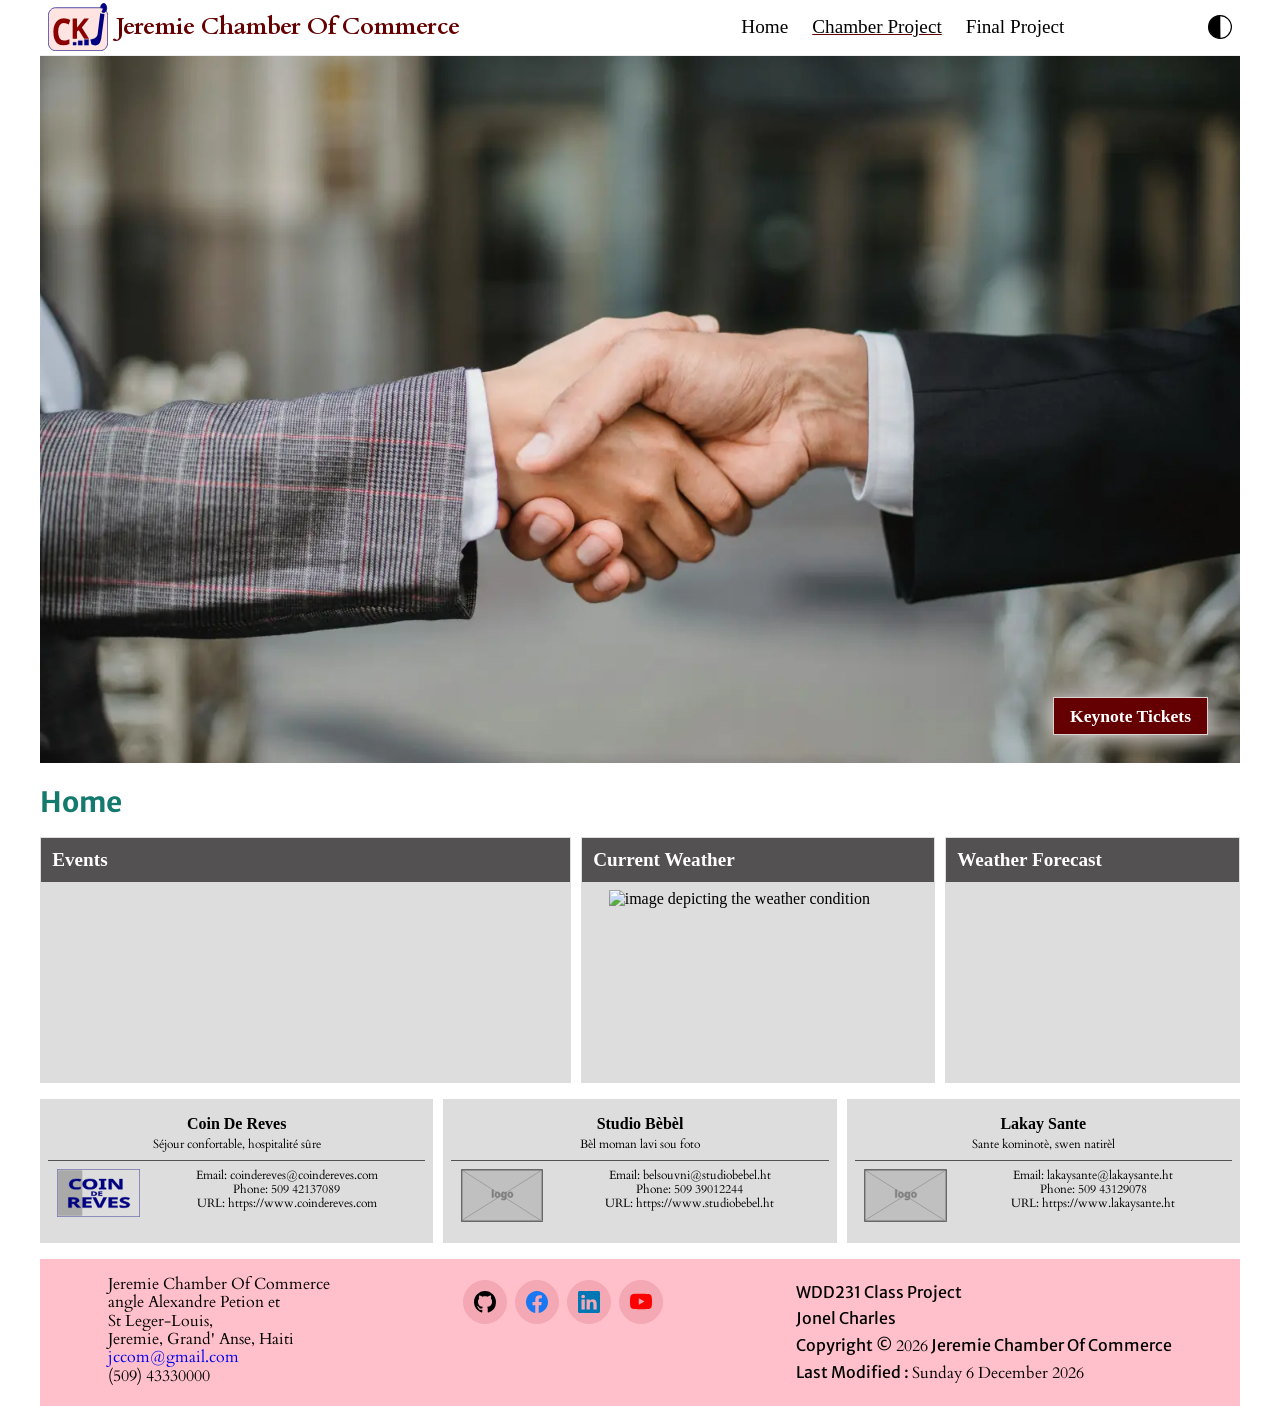
==== chamber/index.html @ f9c49e25 "added chamber home page" ====
<!DOCTYPE html>
<html lang="en">
<head>
    <meta charset="UTF-8">
    <meta name="viewport" content="width=device-width, initial-scale=1.0">
    <title>Jeremie Chamber of Commerce</title>
    <meta name="author" content="Jonel Charles">

    <meta name="description"
        content="This page is the directory of the chamber of commerce of the city of Jeremie/Haiti.">
    <meta property="og:title" content="Jeremie Chamber of Commerce">
    <meta property="og:description"
        content="Discover the chamber of commerce of Jeremie, its members, the events, the city, and how to become a member.">
    <meta property="og:url" content="https://jerem509.github.io/wdd231/chamber/directory.html">
    <meta property="og:locale" content="en_US">
    <meta property="og:image" content="https://jerem509.github.io/wdd231/chamber/images/ref-logo.svg">
    <link rel="preconnect" href="https://fonts.googleapis.com">
    <link rel="preconnect" href="https://fonts.gstatic.com" crossorigin>
    <link
        href="https://fonts.googleapis.com/css2?family=Cardo:ital,wght@0,400;0,700;1,400&family=Merriweather+Sans:ital,wght@0,300..800;1,300..800&display=swap"
        rel="stylesheet">
    <link rel="stylesheet" href="styles/normalize.css">
    <link rel="icon" href="images/logo-chamber-01.ico">
    <link rel="stylesheet" href="styles/base.css">
    <link rel="stylesheet" href="styles/larger.css">
    <script src="scripts/script.js" defer></script>
    <script src="scripts/weather.js" defer></script>
    <script src="scripts/cards.js" defer></script>
</head>

<body>
    <header>
        <img id="logo" src="images/logo-chamber01.svg" alt="website logo">
        <span>Jeremie Chamber Of Commerce</span>
        <nav id="navbar" class="navigation">
            <ul>
                <li><a href="#">Home</a></li>
                <li class="current"><a href="#">Chamber Project</a></li>
                <li><a href="#">Final Project</a></li>
            </ul>
        </nav>
        <img id="half-moon" src="images/half-moon.svg" alt="half black and half transparent half moon">
        <div id="hamburger-button" class="hamburger"></div>
    </header>

    <main>
        <div id="hero-banner">
            <picture id="hero-picture">
                <source media="(min-width:1200px)" srcset="images/hero-handshake-xlarge1500.webp">
                <source media="(min-width:801px)" srcset="images/hero-handshake-large900.webp">
                <source media="(min-width:320px)" srcset="images/hero-business-team-small.webp">
                <img src="images/hero-handshake-large900.webp" alt="">
            </picture>
            <button type="button">Keynote Tickets</button>
        </div>

        <h1>Home</h1>

        <section id="events-and-weather">
            <div id="events">
                <h2>Events</h2>
                <div></div>
            </div>

            <div id="current-weather">
                <h2>Current Weather</h2>
                <div id="weather-data">
                    <img id="weather-icon" src="https://openweathermap.org/img/wn/04d.png" alt="image depicting the weather condition">
                    <div>
                        <p id="current-temp"></p>
                        <p id="weather-condition"></p>
                        <p id="high-temp"></p>
                        <p id="low-temp"></p>
                        <p id="humidity"></p>
                        <p id="sunrise-time"></p>
                        <p id="sunset-time"></p>
                    </div>
                </div>
            </div>

            <div id="forecast">
                <h2>Weather Forecast</h2>
                <div id="forecast-days">
                    <p id="today"></p>
                    <p id="wednesday"></p>
                    <p id="thursday"></p>
                </div>
            </div>
        </section>

        <div id="cards"></div>
    </main>

    <footer id="footr">
        <div>
            <span id="chamber-name">Jeremie Chamber Of Commerce</span>
            <span>angle Alexandre Petion et<br> St Leger-Louis,<br>Jeremie, Grand' Anse, Haiti</span>
            <span><a href="#" target="_blank">jccom@gmail.com</a></span>
            <span>(509) 43330000</span>
        </div>
        <div class="social">
            <a href="https://www.github.com"><img src="images/github.svg" alt="GitHub icon"></a>
            <a href="https://www.facebook.com"><img src="images/facebook.svg" alt="Facebook icon"></a>
            <a href="https://www.linkedin.com"><img src="images/linkedin.svg" alt="LinkedIn icon"></a>
            <a href="https://www.youtube.com"><img src="images/youtube.svg" alt="YouTube icon"></a>
        </div>
        <div>
            <p>WDD231 Class Project</p>
            <p>Jonel Charles</p>
            <p>Copyright &copy; <span id="currentyear"></span> Jeremie Chamber Of Commerce</p>
            <p>Last Modified : <span id="lastModified"></span></p>
        </div>
    </footer>
</body>

</html>
---- chamber/styles/base.css ----
* {
    margin: 0;
    padding: 0;
    box-sizing: border-box;
}

html,
body {
    width: 100%;
    height: 100vh;
}

:root {
    --primary-color: white;
    --secondary-color: black;
    --accent-color1: #640001;
    --accent-color2: #157A6E;
    --accent-color3: #EEC2CA;
    --border-color: #eee;
    --headings: 'Josefin Sans', sans-serif;
    --gnl-text: 'Cardo', sans-serif;
}

/* header,
main,
footer {
    padding: 0 .5rem;
} */

.dark {
    background-color: black;
}

/*============================== TYPOGRAPHY ===================================*/
h1,
p,
h3 {
    font-family: 'Merriweather Sans', Verdana, Geneva, Tahoma, sans-serif;
}

main p, span {
    font-family: 'Cardo', Verdana, Geneva, Tahoma, sans-serif;
}

h1 {
    color: var(--accent-color2);
}

h2 {
    font-size: 1.3rem;
}

p {
    font-size: 1rem;
}

/*============================== HEADER ===================================*/
header {
    display: grid;
    grid-template-columns: 80px auto 24px 44px;
    grid-template-rows: auto auto;
    align-items: center;
    column-gap: 8px;
    border-bottom: solid 1px #eee;
    padding: .2rem .5rem;
}

header img {
    display: block;
    max-width: 60px;
    height: auto;
    object-fit: cover;
}

header span {
    text-transform: capitalize;
    color: var(--accent-color1);
    grid-column: 2/3;
    font-size: clamp(1.1rem, 3vw, 1.5rem);
    font-weight: 600;
}

.hamburger {
    background: none;
    border: none;
    color: var(--accent-color1);
    cursor: pointer;
    font-size: 2rem;
    font-family: Verdana, Geneva, Tahoma, sans-serif;
    text-align: right;
    grid-column: 4/5;
}

.hamburger::before {
    content: "\2630";
}

.hamburger.show::before {
    content: "\00D7";
}

#half-moon {
    width: 24px;
    grid-column: 3/4;
}

/*============================== NAVIGATION ===================================*/
.navigation {
    display: none;
    grid-column: 1/5;
    grid-row: 2/3;
}

.navigation.show {
    display: block;
}

#navbar ul {
    display: flex;
    flex-direction: column;
    list-style-type: none;
    background-color: var(--accent-color3);
}

#navbar ul li a {
    font-size: 1.2rem;
    color: var(--secondary-color);
    text-decoration: none;
    text-align: center;
    display: block;
    padding: .6rem 1rem;
    border-bottom: solid 1px #eee;
}

#navbar ul li a:hover {
    color: var(--accent-color1);
}

#navbar ul .current {
    text-decoration: underline;
    text-decoration-color: var(--accent-color1);
}

/*============================== MAIN ===================================*/
main {
    margin: 3rem auto;
}

main>div {
    text-align: center;
}

.display-type-btn {
    padding: .3rem 1rem;
    margin: 0 auto;
}

main > div:nth-child(2) {
    padding-bottom: 1rem;
}

.grid {
    display: grid;
    grid-template-columns: repeat(auto-fit, minmax(50px, 280px));
    justify-content: center;
    gap: 10px;
    overflow: hidden;
    margin-top: 1.5rem;
}

.grid > .card {
    height: 100%;
    width: 90%;
    box-shadow: 3px 3px 10px #c7c4c4;
}

.list {
    display: flex;
    flex-direction: column;
    margin-top: 1.5rem;
    width: 100%;
    overflow: scroll;
}

.list >  .card {
    display: flex;
    flex-direction: row;
    gap: 6px;
}

.list > .card:nth-child(odd) {
    background-color: #bbb;
}

.list .card > * {
    text-align: left;
}

.list .card .memberImage {
    display: none;
}

.card {
    margin: 0 auto;
    padding: .5rem;
}

.card > span,
.card > img,
.card > a,
.card > p {
    display: block;
    text-align: center;
}

.card > a {
    text-decoration: none;
}

.card > img {
    margin: .5rem auto;
    max-width: 80px;
    height: auto;
    object-fit: cover;
}

/*============================== FOOTER ===================================*/
footer {
    padding: 1rem 10px;
    text-align: center;
}

footer div:nth-child(2) {
    /* background-color: var(--accent-color3); */
    padding: .3rem 0;
}

footer p {
    margin: .5rem auto;
}

.social {
    display: flex;
    justify-content: center;
    column-gap: 8px;
    margin-bottom: .5rem;
}

.social a {
    background-color: rgb(243, 168, 180);
    display: flex;
    justify-content: center;
    align-items: center;
    border: solid 1px rgb(243, 168, 180);
    border-radius: 22px;
    width: 44px;
    height: 44px;
}

.social a:hover {
    background-color: #f5f0f0;
}

.social img {
    width: 22px;
    height: 22px;
}

/*============================== HOME PAGE MAIN ===================================*/
/*--------------------- Hero section --------------------------*/
#hero-banner {
    position: relative;
}

#hero-banner source,
#hero-banner img {
    width: 100%;
    height: auto;
    object-fit: cover;
}

#hero-banner button {
    position: absolute;
    bottom: 1rem;
    right: 1rem;
    padding: .5rem 1rem;
    font-size: 1.1rem;
    font-weight: 500;
    color: white;
    background-color: var(--accent-color1);
    border: solid 1px rgb(219, 211, 211);
    box-shadow: 0 0 25px rgb(235, 230, 230);
    cursor: pointer;
    transform: scale(.7);
}
/*--------------------- Events and Weather section ---------------------------*/
#events-and-weather {
    display: flex;
    flex-direction: column;
    gap: 10px;}

#events-and-weather > * {
        align-self: center;
        border: 1px solid #ddd;
        width: 700px;
        max-width: 100%;
}

#events-and-weather #weather-data {
    display: flex;
    justify-content: space-around;
}

#events-and-weather #weather-data>div>* {
        padding: .2rem 0;
}


#events-and-weather > div > div {
    padding: .5rem;
    min-height: 200px;
    background-color: #ddd;
}

#events-and-weather #forecast-days p {
    padding: .2rem .5rem;   
}

#events-and-weather h2 {
    padding: .7rem;
    background-color: #535151;
    color: white;
}


div>#current-temp>#temp {
    font-weight: 700;
}

#cards {
    display: flex;
    flex-direction: column;
    gap: 1rem;
    margin-top: 1rem;
}

.card {
    background-color: #ddd;
    max-width: 500px;
}

.card>div:nth-child(1) {
    text-align: center;
    border-bottom: 1px solid rgb(83, 82, 82);
    padding: .5rem .3rem;
}

.card>div:nth-child(1)> h2 {
    font-size: 1.1rem;
}

.card>div:nth-child(1) > span {
    font-size: 1rem;
}


.card>div:nth-child(2) {
    padding: .5rem .3rem;
    display: grid;
    grid-template-columns: 25% 1fr;
    gap: .5rem;
    overflow: hidden;
}

.card>div:nth-child(2) > div > p {
    font-size: 1rem;
    text-wrap: wrap;
}


.card .memberImage {
    max-width: 90%;
    height: auto;
    object-fit: cover;
}

#footr {
    background-color: pink;
    text-align: left;
    margin-top: 1rem;
}

#footr>div:first-child a {
    text-decoration: none;
}

#footr>div:first-child span {
    display: block;
}
---- chamber/styles/larger.css ----
@media only screen and (min-width: 801px) {
    h1 {
        font-size: 1.75rem;
    }

    h2 {
        font-size: 1.2rem;
    }

    header,
    main,
    footer {
        max-width: 1200px;
        margin: 0 auto;
    }

    header {
        grid-template-columns: 60px auto auto auto;
    }

    .hamburger {
        display: none;
    }

    #half-moon {
        justify-self: flex-end;
        grid-column: 4/5;
    }

    .navigation {
        display: inline-block;
        grid-column: 3/4;
        grid-row: 1/2;
    }

    #navbar ul {
        flex-direction: row;
        column-gap: .5rem;
        justify-content: flex-end;
        padding-left: 10px;
        background-color: transparent;
    }

    #navbar ul li a {
        border-bottom: none;
        padding: .6rem .5rem;
    }

    #navbar ul li a:hover {
        color: #640001;   
    }

    .grid {
        display: grid;
        grid-template-columns: repeat(auto-fit, minmax(50px, 280px));
        justify-content: center;
    }

    .list {
        display: flex;
        flex-direction: column;
    }

    .list >.card {
        display: grid;
        grid-template-columns: 300px repeat(2, 145px) 230px;
        gap: 10px;
        border: 1px solid #eee;
    }

    .list .card > .memberImage {
        display: none;
    }

    /*============================== HOME PAGE MAIN ===================================*/
    #hero-banner button {
        color: white;
        font-weight: 600;
        bottom: 2rem;
        right: 2rem;
        transform: scale(1);
    }

    #events-and-weather {
        display: grid;
        grid-template-columns: 1.8fr 1.2fr 1fr;
        gap: 10px;
        justify-content: center;
    }

    #events-and-weather>* {
        width: auto;
    }


    #weather-data {
        display: flex;
    }

    #cards {
        display: grid;
        grid-template-columns: repeat(3, 1fr);
        gap: 10px;
    }

    .card>div:nth-child(1)>h2 {
        font-size: 1rem;
    }
        
    .card>div:nth-child(1)>span {
        font-size: .75rem;   
    }

 
    .card>div:nth-child(2)>div>p {
        font-size: .75rem;
        text-wrap: wrap;  
    }
    

    /*=========================Home Page Footer==============================*/
    #footr {
        background-color: pink;
        display: flex;
        flex-direction: row;
        justify-content: space-around; 
        gap: 1rem;
    }
}
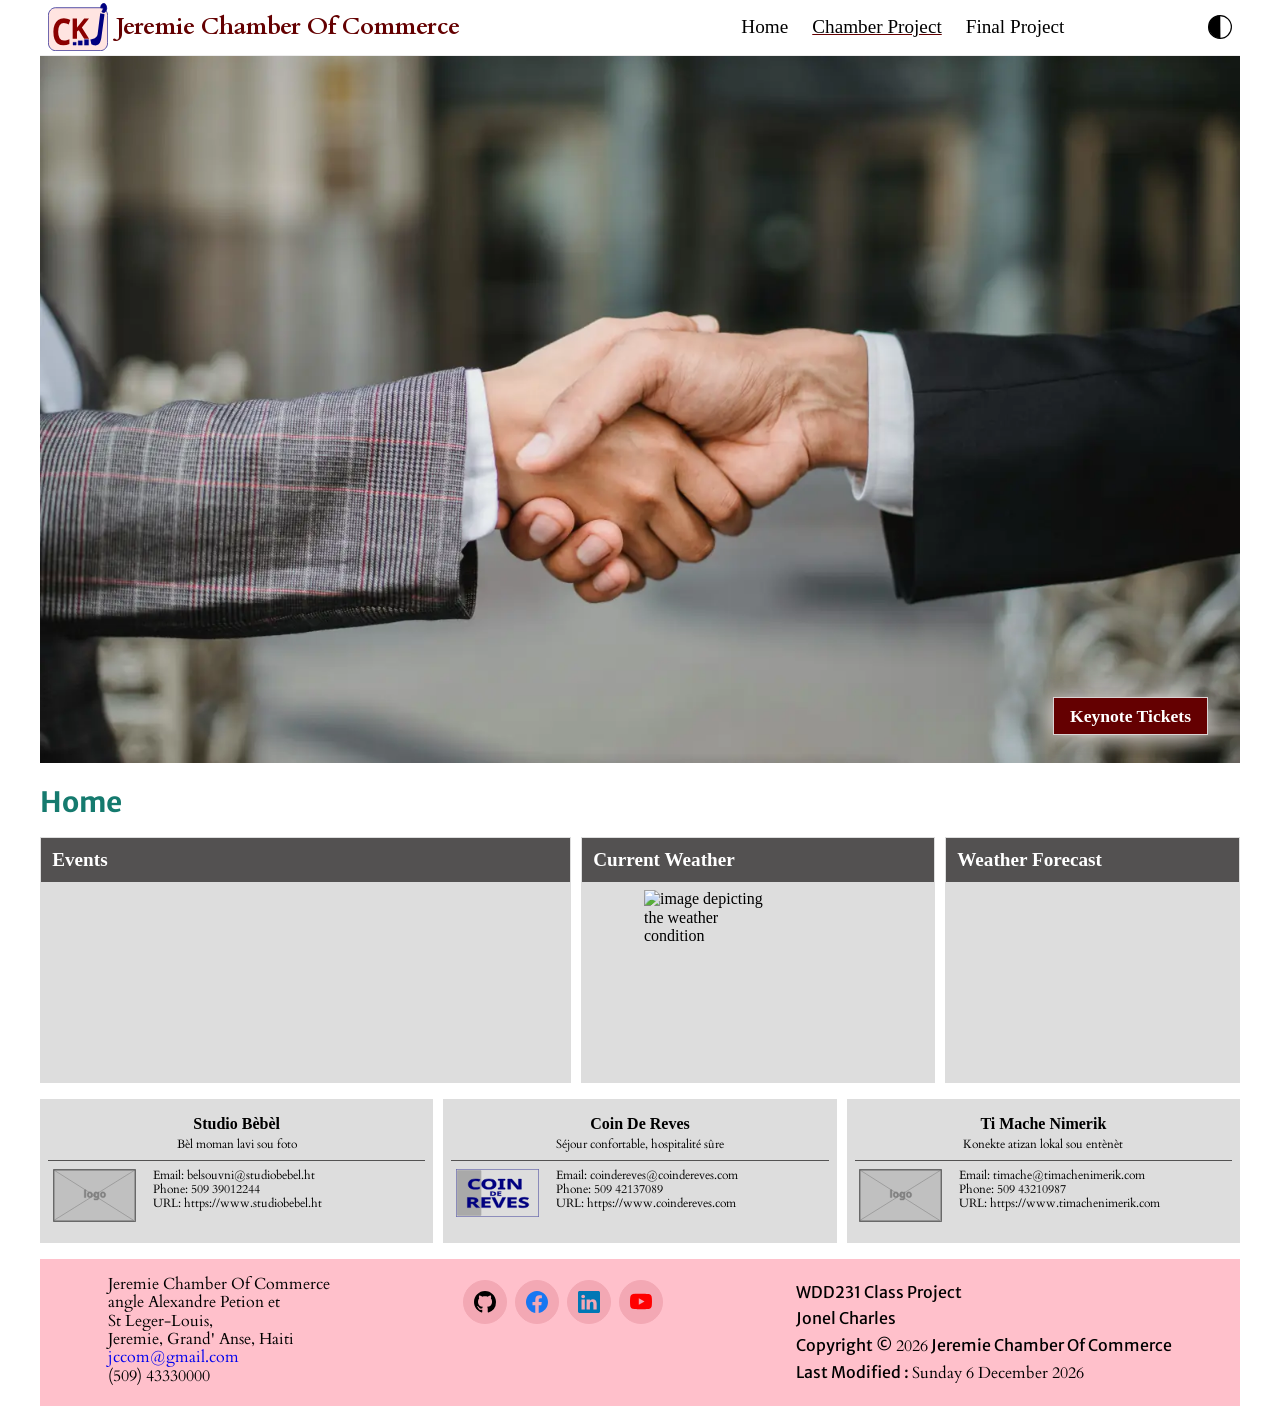
==== commit ed021933: "reduced the name length of 2  hero pictures" ====
--- a/chamber/index.html
+++ b/chamber/index.html
@@ -46,8 +46,8 @@
     <main>
         <div id="hero-banner">
             <picture id="hero-picture">
-                <source media="(min-width:1200px)" srcset="images/hero-handshake-xlarge1500.webp">
-                <source media="(min-width:801px)" srcset="images/hero-handshake-large900.webp">
+                <source media="(min-width:1200px)" srcset="images/hero-handshake-xlarge.webp">
+                <source media="(min-width:801px)" srcset="images/hero-handshake-large.webp">
                 <source media="(min-width:320px)" srcset="images/hero-business-team-small.webp">
                 <img src="images/hero-handshake-large900.webp" alt="">
             </picture>
--- a/chamber/styles/base.css
+++ b/chamber/styles/base.css
@@ -349,6 +349,12 @@
     max-width: 500px;
 }
 
+#weather-data img {
+    max-width: 120px;
+    max-height: 120px;
+    object-fit: cover;
+}
+
 .card>div:nth-child(1) {
     text-align: center;
     border-bottom: 1px solid rgb(83, 82, 82);
@@ -372,6 +378,10 @@
     overflow: hidden;
 }
 
+.card>div:nth-child(2)>div {
+    text-align: left;
+}
+
 .card>div:nth-child(2) > div > p {
     font-size: 1rem;
     text-wrap: wrap;
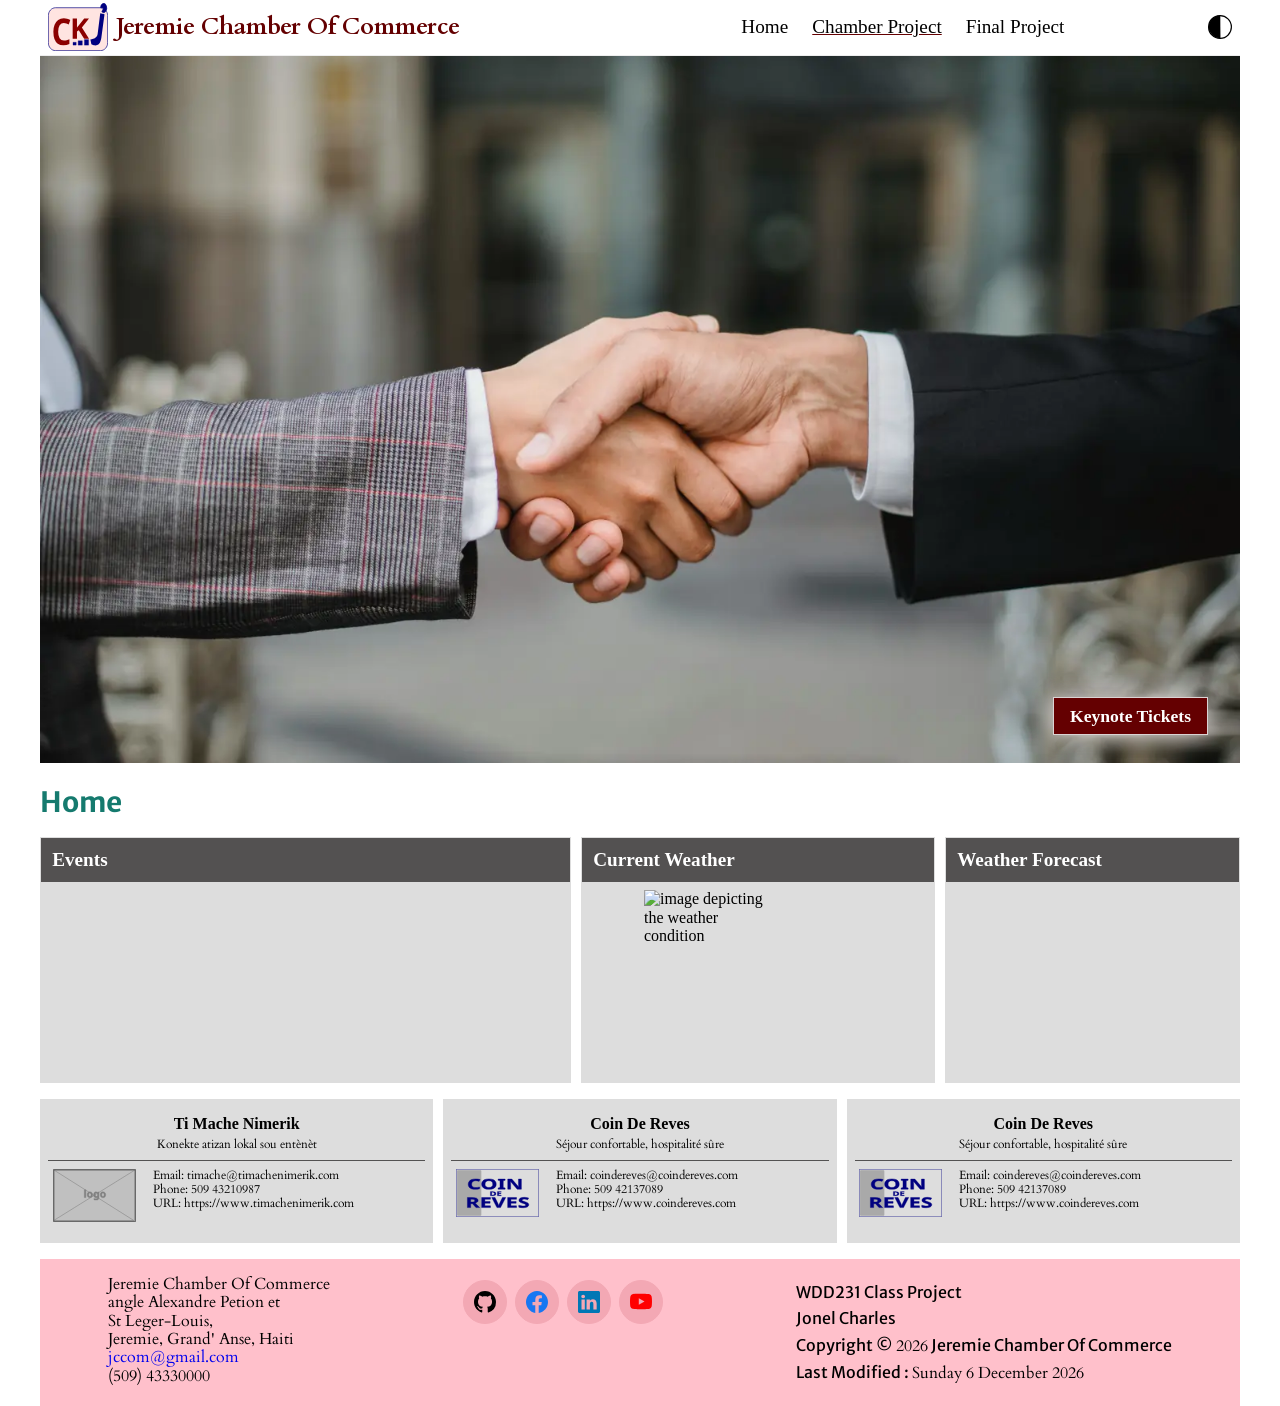
==== commit f1180940: "correction of the picture name in the img src" ====
--- a/chamber/index.html
+++ b/chamber/index.html
@@ -49,7 +49,7 @@
                 <source media="(min-width:1200px)" srcset="images/hero-handshake-xlarge.webp">
                 <source media="(min-width:801px)" srcset="images/hero-handshake-large.webp">
                 <source media="(min-width:320px)" srcset="images/hero-business-team-small.webp">
-                <img src="images/hero-handshake-large900.webp" alt="">
+                <img src="images/hero-handshake-large.webp" alt="">
             </picture>
             <button type="button">Keynote Tickets</button>
         </div>
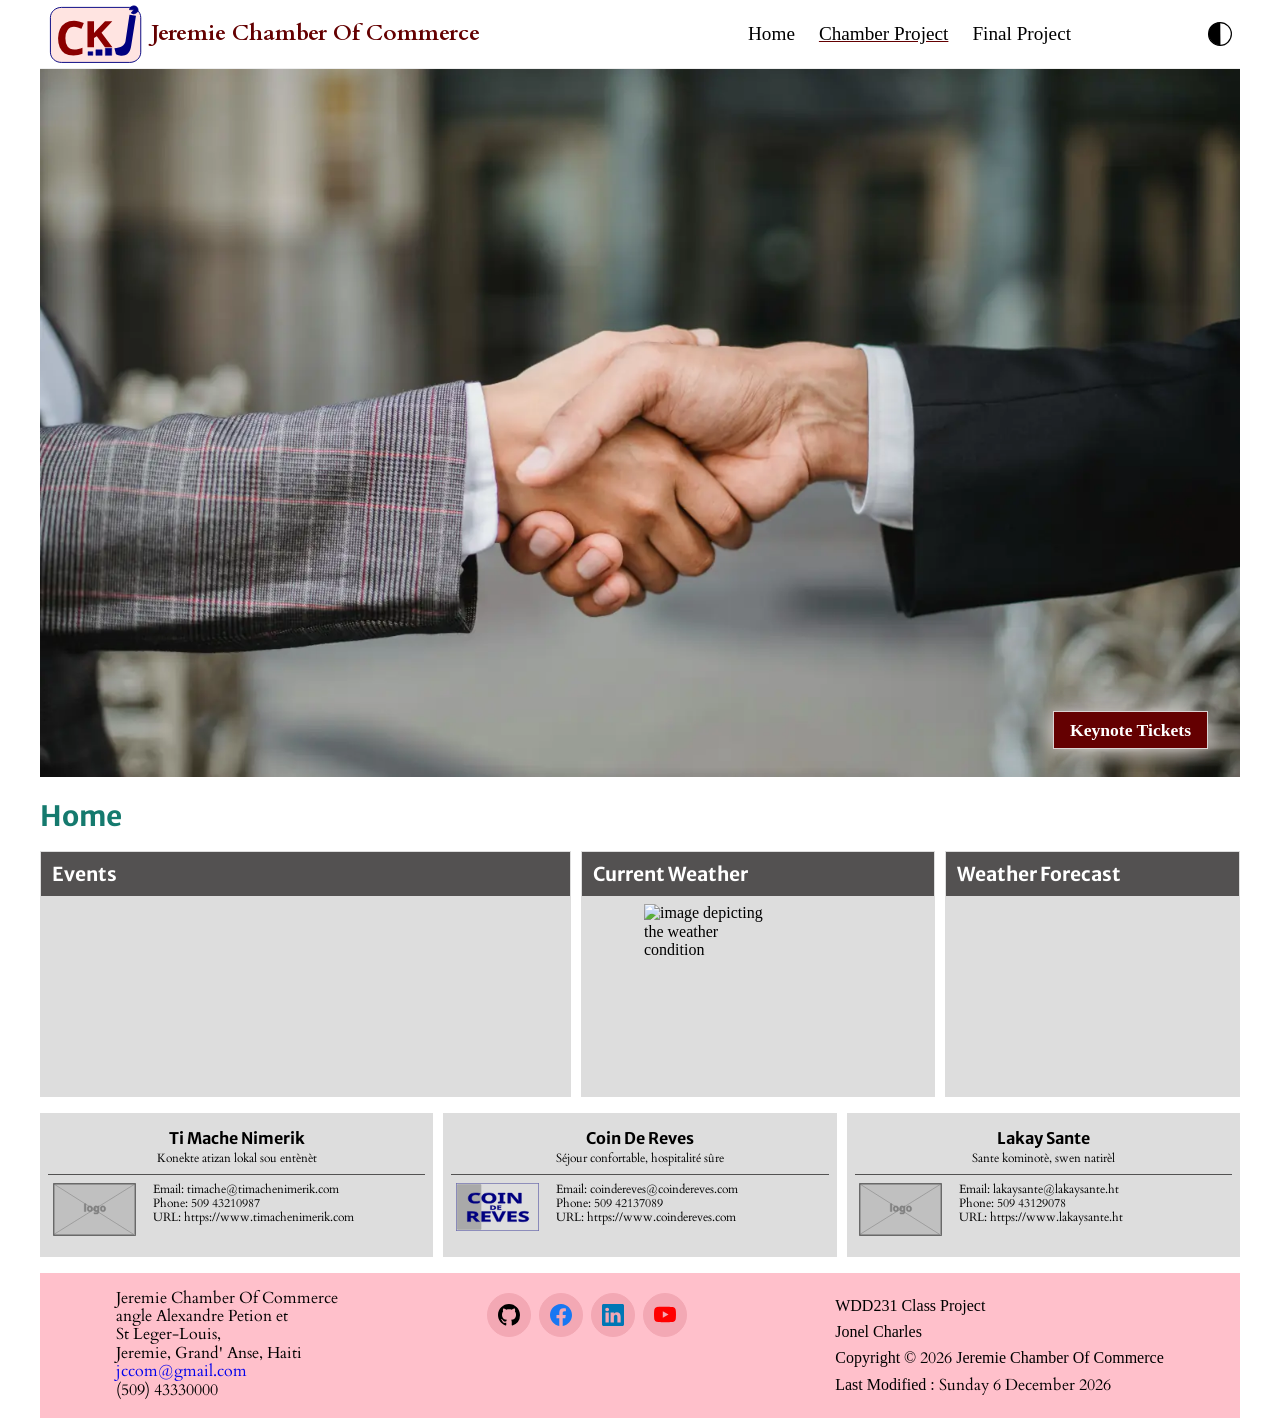
==== commit f61cdeaa: "changed the id set in js for each img into a class; started finalproject page; updated the nav links" ====
--- a/chamber/index.html
+++ b/chamber/index.html
@@ -34,9 +34,9 @@
         <span>Jeremie Chamber Of Commerce</span>
         <nav id="navbar" class="navigation">
             <ul>
-                <li><a href="#">Home</a></li>
-                <li class="current"><a href="#">Chamber Project</a></li>
-                <li><a href="#">Final Project</a></li>
+                <li><a href="../index.html">Home</a></li>
+                <li class="current"><a href="index.html">Chamber Project</a></li>
+                <li><a href="../finalproject/myproject.html">Final Project</a></li>
             </ul>
         </nav>
         <img id="half-moon" src="images/half-moon.svg" alt="half black and half transparent half moon">
--- a/chamber/styles/base.css
+++ b/chamber/styles/base.css
@@ -21,19 +21,12 @@
     --gnl-text: 'Cardo', sans-serif;
 }
 
-/* header,
-main,
-footer {
-    padding: 0 .5rem;
-} */
-
 .dark {
     background-color: black;
 }
 
 /*============================== TYPOGRAPHY ===================================*/
-h1,
-p,
+h1, h2,
 h3 {
     font-family: 'Merriweather Sans', Verdana, Geneva, Tahoma, sans-serif;
 }
@@ -57,7 +50,7 @@
 /*============================== HEADER ===================================*/
 header {
     display: grid;
-    grid-template-columns: 80px auto 24px 44px;
+    grid-template-columns: 70px auto 24px 44px;
     grid-template-rows: auto auto;
     align-items: center;
     column-gap: 8px;
@@ -67,7 +60,7 @@
 
 header img {
     display: block;
-    max-width: 60px;
+    max-width: 70px;
     height: auto;
     object-fit: cover;
 }
@@ -76,7 +69,7 @@
     text-transform: capitalize;
     color: var(--accent-color1);
     grid-column: 2/3;
-    font-size: clamp(1.1rem, 3vw, 1.5rem);
+    font-size: clamp(1.1rem, 3vw, 1.4rem);
     font-weight: 600;
 }
 
@@ -141,7 +134,49 @@
     text-decoration-color: var(--accent-color1);
 }
 
-/*============================== MAIN ===================================*/
+/*============================== FOOTER ===================================*/
+footer {
+    padding: 1rem 10px;
+    text-align: center;
+}
+
+footer div:nth-child(2) {
+    /* background-color: var(--accent-color3); */
+    padding: .3rem 0;
+}
+
+footer p {
+    margin: .5rem auto;
+}
+
+.social {
+    display: flex;
+    justify-content: center;
+    column-gap: 8px;
+    margin-bottom: .5rem;
+}
+
+.social a {
+    background-color: rgb(243, 168, 180);
+    display: flex;
+    justify-content: center;
+    align-items: center;
+    border: solid 1px rgb(243, 168, 180);
+    border-radius: 22px;
+    width: 44px;
+    height: 44px;
+}
+
+.social a:hover {
+    background-color: #f5f0f0;
+}
+
+.social img {
+    width: 22px;
+    height: 22px;
+}
+
+/*============================== DIRECTORY PAGE - MAIN ===================================*/
 main {
     margin: 3rem auto;
 }
@@ -155,7 +190,7 @@
     margin: 0 auto;
 }
 
-main > div:nth-child(2) {
+main>div:nth-child(2) {
     padding-bottom: 1rem;
 }
 
@@ -168,7 +203,7 @@
     margin-top: 1.5rem;
 }
 
-.grid > .card {
+.grid>.card {
     height: 100%;
     width: 90%;
     box-shadow: 3px 3px 10px #c7c4c4;
@@ -182,17 +217,17 @@
     overflow: scroll;
 }
 
-.list >  .card {
+.list>.card {
     display: flex;
     flex-direction: row;
     gap: 6px;
 }
 
-.list > .card:nth-child(odd) {
+.list>.card:nth-child(odd) {
     background-color: #bbb;
 }
 
-.list .card > * {
+.list .card>* {
     text-align: left;
 }
 
@@ -205,68 +240,26 @@
     padding: .5rem;
 }
 
-.card > span,
-.card > img,
-.card > a,
-.card > p {
+.card>span,
+.card>img,
+.card>a,
+.card>p {
     display: block;
     text-align: center;
 }
 
-.card > a {
+.card>a {
     text-decoration: none;
 }
 
-.card > img {
+.card>img {
     margin: .5rem auto;
     max-width: 80px;
     height: auto;
     object-fit: cover;
 }
 
-/*============================== FOOTER ===================================*/
-footer {
-    padding: 1rem 10px;
-    text-align: center;
-}
-
-footer div:nth-child(2) {
-    /* background-color: var(--accent-color3); */
-    padding: .3rem 0;
-}
-
-footer p {
-    margin: .5rem auto;
-}
-
-.social {
-    display: flex;
-    justify-content: center;
-    column-gap: 8px;
-    margin-bottom: .5rem;
-}
-
-.social a {
-    background-color: rgb(243, 168, 180);
-    display: flex;
-    justify-content: center;
-    align-items: center;
-    border: solid 1px rgb(243, 168, 180);
-    border-radius: 22px;
-    width: 44px;
-    height: 44px;
-}
-
-.social a:hover {
-    background-color: #f5f0f0;
-}
-
-.social img {
-    width: 22px;
-    height: 22px;
-}
-
-/*============================== HOME PAGE MAIN ===================================*/
+/*============================== HOME PAGE - MAIN ===================================*/
 /*--------------------- Hero section --------------------------*/
 #hero-banner {
     position: relative;
@@ -407,3 +400,375 @@
 #footr>div:first-child span {
     display: block;
 }
+
+#comp-email {
+    text-decoration: none;
+    color: rgb(1, 1, 92);
+}
+
+/*============================== JOIN PAGE - MAIN ===================================*/
+#join-main {
+    max-width: 1000px;
+    padding: 0 .5rem .5rem;
+    margin: 0 auto;
+}
+
+#join-main > div {
+    display: flex;
+    flex-direction: column;
+    gap: 1rem;
+}
+
+#join-main > div > h2 {
+    text-align: left;
+    color: var(--accent-color2);
+}
+
+#join-intro > * {
+    text-align: justify;
+    padding: .3rem;
+    line-height: 1.5;
+}
+
+#join-intro h2 {
+    color: var(--accent-color2);
+}
+
+#join-intro p {
+    margin-bottom: .4rem;
+}
+
+#flMembership {
+    font-style: italic;
+    font-size: 1.1rem;
+    font-weight: 500;
+}
+
+#join-form {
+    display: flex;
+    flex-direction: column;
+    justify-content: flex-start;
+    gap: .5rem;
+    padding: .3rem;
+}
+
+#join-form>label>input,
+#join-form>label>textarea {
+    display: block;
+    padding: .65rem;
+    font-size: 1rem;
+}
+
+#join-form label {
+    text-align: left;
+}
+
+#join-form span {
+    color: rgb(175, 4, 4);
+}
+
+fieldset {
+    width: auto;
+    text-align: left;
+}
+
+fieldset label {
+    margin: 0.4rem;
+    display: block;
+}
+
+#membership-btn {
+    width: 300px;
+    padding: .6rem;
+    font-size: 1.2rem;
+    font-weight: 600;
+    border-radius: 20px;
+    cursor: pointer;
+    margin-top: .6rem;
+    background-color: var(--accent-color1);
+    color: white;
+    border: 1px solid var(--accent-color1);
+}
+
+#membership-btn:hover {
+    background-color: #ad0306;
+
+}
+
+#membership-cards {
+    width: 80%;
+    height: fit-content;
+    padding: .5rem .3rem 1rem;
+    border: 1px solid #c5c4c4;
+    background-color: #eee;
+    margin-top: .5rem;
+    display: flex;
+    flex-direction: column;
+    gap: .5rem;
+} 
+
+#np-box,
+#bronze-box,
+#silver-box,
+#gold-box {
+    animation: card-border-color 3s ease-in 100ms 2 forwards;
+}
+
+@keyframes card-border-color {
+    25% {
+        border: 3px solid blue;
+    }
+
+    50% {
+        border: 3px solid green;
+    }
+
+    75% {
+        border: 3px solid red;
+    }
+
+    100% {
+        border: 1px solid #979595;
+    }
+}
+
+@keyframes cards-container {
+    25% {
+        border: 3px solid #CD7F32;
+    }
+
+    50% {
+        border: 3px solid var(--accent-color1);
+    }
+
+    75% {
+        border: 3px solid #d4b606;
+    }
+    100% {
+        border: 2px solid #C0C0C0;
+    }
+}
+
+#membership-cards > div {
+    border: 1px solid black;
+    padding: .4rem;
+    min-width: 280px;
+    margin: 0 auto;
+    font-size: 1rem;
+    border-top-right-radius: 20px;
+    border-bottom-left-radius: 20px;
+    background-color: white;
+}
+
+#membership-cards>div button {
+    margin-top: .5rem;
+    padding: .7rem;
+    border-radius: 10px;
+    border: 1px solid grey;
+    font-size: 1rem;
+    cursor: pointer;
+    background-color: #ddd;
+    color: black;
+    font-style: italic;
+    border: 1px solid #ddd;
+}
+
+#membership-cards>div button:hover {
+    background-color: #b1afaf;
+}
+
+
+@media only screen and (max-width: 630px) {
+    #join-form>label>input,
+    #join-form>label>textarea,
+    #membership-cards,
+    fieldset {
+        width: 100%;
+    }
+}
+
+@media only screen and (631px <= width <= 800px) {
+    #join-form>label>input,
+    #join-form>label>textarea,
+    #membership-cards,
+    fieldset {
+        width: 600px;
+    }
+}
+
+/* --------------------- Dialog Box ------------------------ */
+#dialog-box {
+    min-width: 300px;
+    width: 600px;
+    height: fit-content;
+    top: 50%;
+    left: 50%;
+    transform: translate(-50%, -50%);
+    border: 1px solid #666464;
+    border-radius: 20px;
+
+}
+
+#dialog-box h3 {
+    height: 2.4rem;
+    padding: .45rem;
+}
+
+.bronze-level {
+    background-color: #CD7F32;
+}
+
+.np-level {
+    background-color: #157A6E;
+}
+
+.silver-level {
+    background-color: #C0C0C0;
+}
+
+.gold-level {
+    background-color: #d4b606;
+}
+
+dialog #close-btn {
+    position: absolute;
+    top: 3px;
+    right: 3px;
+    padding: .3rem .3rem 0 .3rem;
+    border-radius: 50%;
+    border: 0;
+}
+
+dialog::backdrop {
+    background: rgba(48, 47, 47, 0.7);
+}
+
+#benefits-container {
+    padding: .5rem .5rem .5rem 1.7rem;
+}
+
+#benefits-list {
+    text-align: left;
+    line-height: 1.5;
+    list-style-type:disc;
+}
+
+/* ============================ THANK YOU PAGE ============================= */
+#thankyou-hdn {
+    text-align: center;
+}
+
+#info-container {
+    margin: 0 auto;
+    max-width: 750px;
+    min-height: 50vh;
+    text-align: left;
+    line-height: 1.5;
+}
+
+/*============================== DISCOVER PAGE - MAIN ===================================*/
+#main-discover {
+    padding: 1rem 10px;
+    min-height: 65vh;
+}
+
+#h1-dsc {
+    font-size: 2.3rem;
+    position: relative;
+    top:25%;
+    left: 50%;
+    transform: translateX(-50%);
+    color: var(--accent-color2);
+}
+
+.d-intro {
+    max-width: 800px;
+    padding: 1rem 10px;
+    margin: 0 auto;
+    text-align: justify;
+    text-align-last: center;
+    font-family: 'Allura';
+    font-size: 1.5rem;
+}
+
+.d-card {
+    max-width: 450px;
+    min-width: 300px;
+    background-color: #a7e0daaf;
+    margin: 0 auto;
+    border: 1px solid #a7e0daaf;
+    border-radius: 1rem;
+    display: grid;
+    gap: 1rem;
+    grid-template-areas: 
+    "name"
+    "picture"
+    "para"
+    "address"
+    "learnmore";
+}
+
+.d-card p {
+    margin: .5rem;
+}
+
+.card-pic-container {
+    width: 100%;
+    grid-area: picture;
+}
+
+.card-pic-container img {
+    width: 100%;
+    height: auto;
+    object-fit: cover;
+    margin: 0 auto;
+
+}
+
+.d-card p {
+    font-size: .8rem;
+    text-align: left;
+    grid-area: para;
+}
+
+
+#main-discover {
+    display: flex;
+    flex-direction: column;
+    gap: 1rem;
+    max-width: 1150px;
+    margin: 0 auto;
+}
+
+.d-card span {
+    display: block;
+    margin: .5rem;
+    font-size: .8rem;
+    font-style: italic;
+    grid-area: address;
+}
+
+.learn-more {
+    background-color: var(--accent-color1);
+    border: 1px solid var(--accent-color1);
+    border-radius: .6rem;
+    cursor: pointer;
+    min-width: 250px;
+    padding: .5rem 1rem;
+    font-family: 'Cardo', Verdana, Geneva, Tahoma, sans-serif;
+    font-size: 1.2rem;
+    color: white;
+    box-shadow: 0 0 .7rem #157A6E;
+    margin: 1rem auto;
+    grid-area: learnmore;
+}
+
+.d-card h2 {
+    grid-area: name;
+    margin: 1rem auto .5rem;
+    color: var(--accent-color2);
+}
+
+#visits {
+    color: var(--accent-color2);
+}
--- a/chamber/styles/larger.css
+++ b/chamber/styles/larger.css
@@ -15,7 +15,11 @@
     }
 
     header {
-        grid-template-columns: 60px auto auto auto;
+        grid-template-columns: 95px auto auto auto;
+    }
+
+    header img {
+        max-width: 95px;
     }
 
     .hamburger {
@@ -72,7 +76,8 @@
         display: none;
     }
 
-    /*============================== HOME PAGE MAIN ===================================*/
+    /*============================== HOME PAGE ===================================*/
+    /* --------------------- Main ------------------ */
     #hero-banner button {
         color: white;
         font-weight: 600;
@@ -117,8 +122,7 @@
         text-wrap: wrap;  
     }
     
-
-    /*=========================Home Page Footer==============================*/
+    /* ------------------ Footer ------------------ */
     #footr {
         background-color: pink;
         display: flex;
@@ -126,4 +130,63 @@
         justify-content: space-around; 
         gap: 1rem;
     }
+
+    /*========================= JOIN PAGE ==============================*/
+    /* ------------------ Form ------------------ */
+    #join-main > div {
+        display: grid;
+        grid-template-columns: repeat(auto-fit, minmax(310px, 1fr));   }
+
+    #join-form>label>input,
+    #join-form>label>textarea {
+        width: 100%;
+        max-width: 600px;
+    }
+
+    fieldset {
+        width: 100%;
+        max-width: 600px;
+    }
+
+    #membership-btn {
+        width: 300px;
+    }
+
+    #membership-cards {
+        width: 100%;
+    }
+
+    #membership-cards h2 {
+        color: var(--accent-color2);
+    }
+
+    #hero-discover source, #hero-discover img { 
+        border-radius: 15%;
+    }
+}
+
+
+ /*========================= DISCOVER PAGE ==============================*/
+@media only screen and (min-width:641px) {
+    .d-card {
+        max-width: 550px;
+        min-width: 300px;
+        grid-template-areas:
+        "name name"
+        "picture para"
+        "picture address"
+        "learnmore learnmore";
+    }
+}
+
+@media only screen and (min-width:1025px) {
+    #main-discover {
+        display: grid;
+        grid-template-columns: repeat(2, 1fr);
+        grid-template-rows: repeat(4, 1fr);
+    }
+
+    .d-card img:hover {
+        box-shadow: 1px 1px 10px var(--accent-color2);
+    }
 }
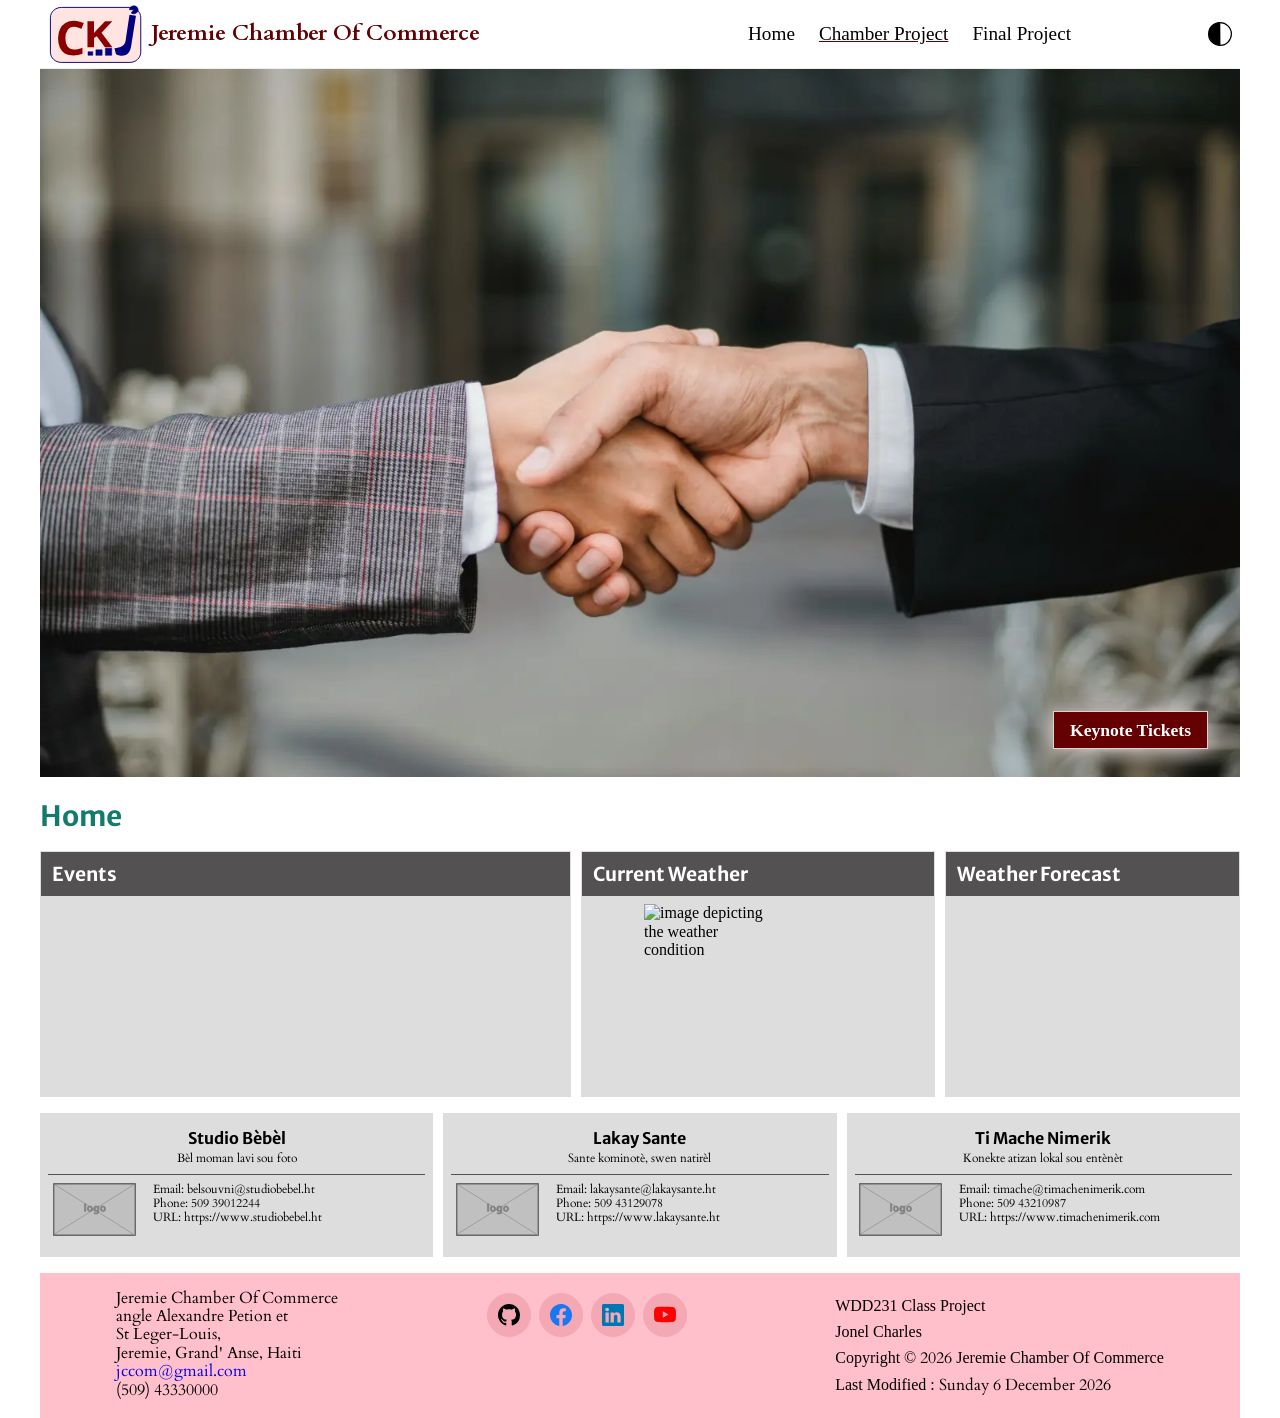
==== commit 768fda29: "updated some navbar links" ====
--- a/chamber/index.html
+++ b/chamber/index.html
@@ -36,7 +36,7 @@
             <ul>
                 <li><a href="../index.html">Home</a></li>
                 <li class="current"><a href="index.html">Chamber Project</a></li>
-                <li><a href="../finalproject/myproject.html">Final Project</a></li>
+                <li><a href="../finalproject/index.html">Final Project</a></li>
             </ul>
         </nav>
         <img id="half-moon" src="images/half-moon.svg" alt="half black and half transparent half moon">
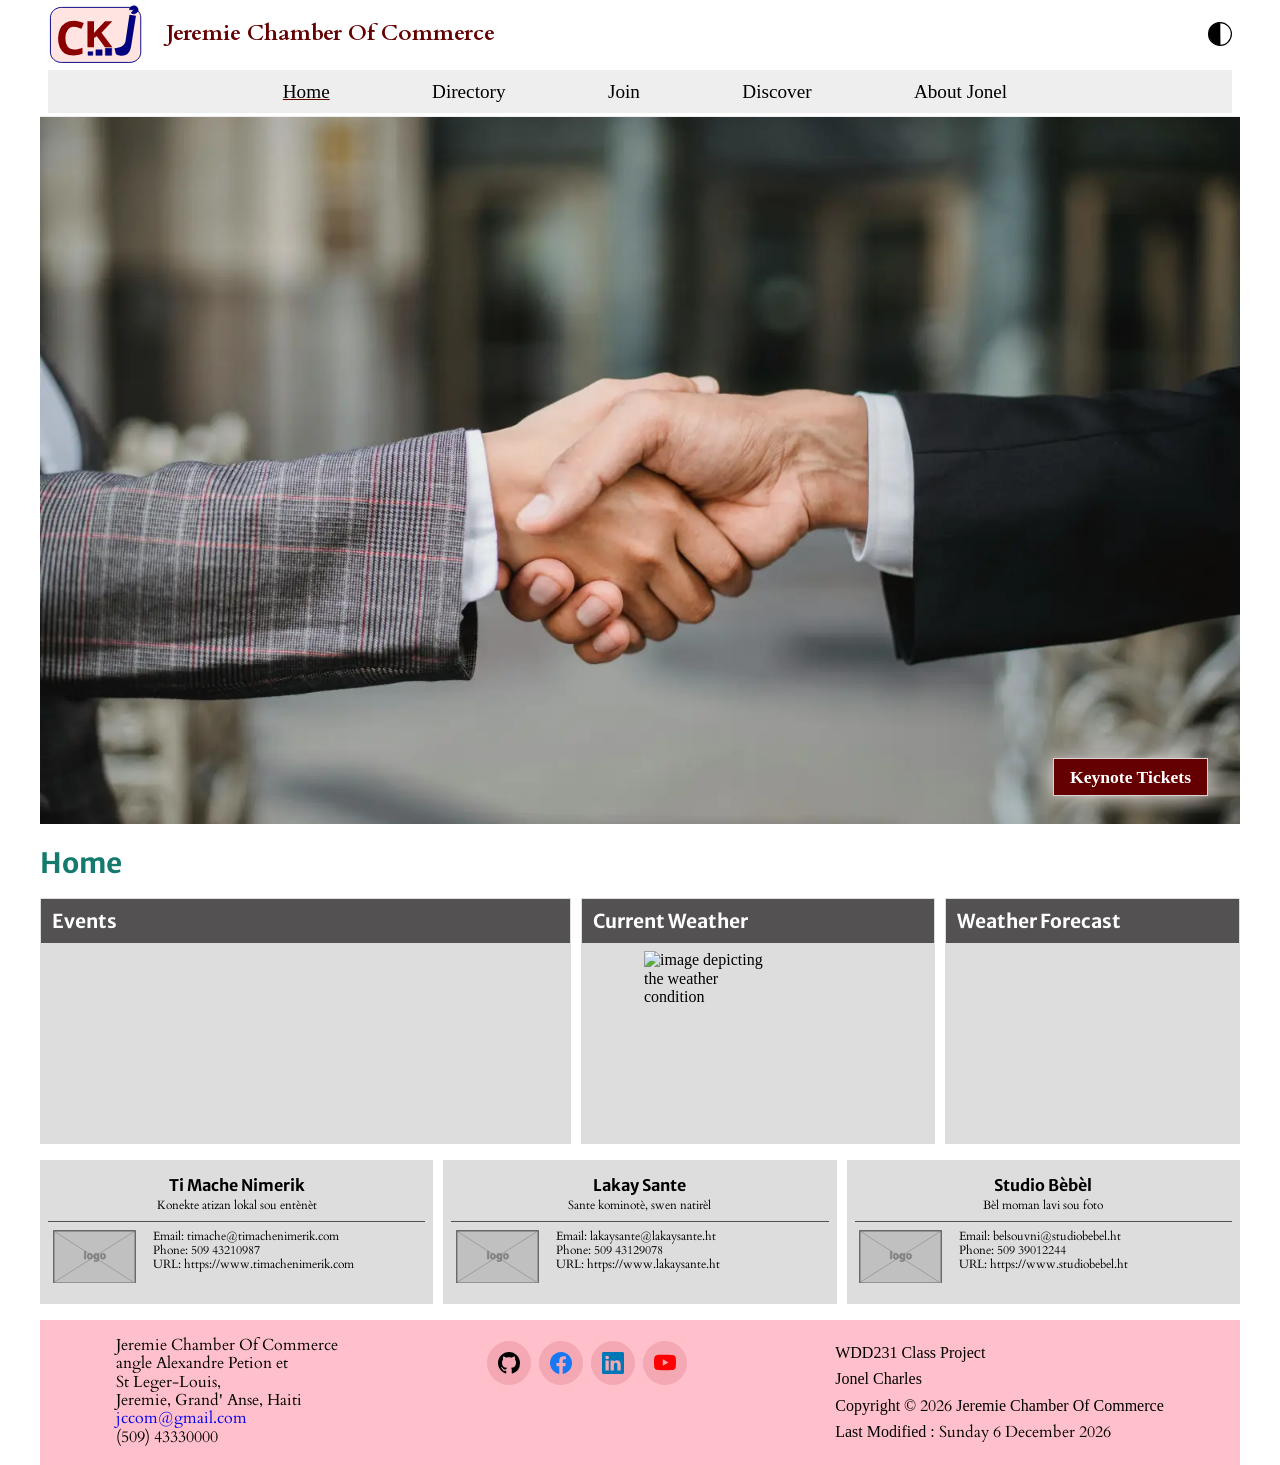
==== commit 14b7283d: "resolved a bug in the way the products in "our products" are displayed depending on the filter, if i" ====
--- a/chamber/index.html
+++ b/chamber/index.html
@@ -34,9 +34,11 @@
         <span>Jeremie Chamber Of Commerce</span>
         <nav id="navbar" class="navigation">
             <ul>
-                <li><a href="../index.html">Home</a></li>
-                <li class="current"><a href="index.html">Chamber Project</a></li>
-                <li><a href="../finalproject/index.html">Final Project</a></li>
+                <li class="current"><a href="index.html">Home</a></li>
+                <li><a href="directory.html">Directory</a></li>
+                <li><a href="join.html">Join</a></li>
+                <li><a href="discover.html">Discover</a></li>
+                <li><a href="../index.html">About Jonel</a></li>
             </ul>
         </nav>
         <img id="half-moon" src="images/half-moon.svg" alt="half black and half transparent half moon">
--- a/chamber/styles/larger.css
+++ b/chamber/styles/larger.css
@@ -15,11 +15,20 @@
     }
 
     header {
-        grid-template-columns: 95px auto auto auto;
+        grid-template-columns: 110px 1fr auto;
+        grid-template-rows: auto auto;
+        row-gap: 5px;
+    }
+
+    header span {
+        grid-column: 2/3;
+        grid-row: 1/2;
     }
 
     header img {
         max-width: 95px;
+        grid-column: 1/2;
+        grid-row: 1/2;
     }
 
     .hamburger {
@@ -27,20 +36,26 @@
     }
 
     #half-moon {
+        grid-column: 3/4;
+        grid-row: 1/2;
         justify-self: flex-end;
         grid-column: 4/5;
     }
 
     .navigation {
         display: inline-block;
-        grid-column: 3/4;
-        grid-row: 1/2;
+        border-top: 1px solid #eee;
+        background-color: #eee;
+        grid-column: 1/5;
+        grid-row: 2/3;
     }
 
     #navbar ul {
+        width: 70%;
+        margin: 0 auto;
         flex-direction: row;
         column-gap: .5rem;
-        justify-content: flex-end;
+        justify-content: space-around;
         padding-left: 10px;
         background-color: transparent;
     }
